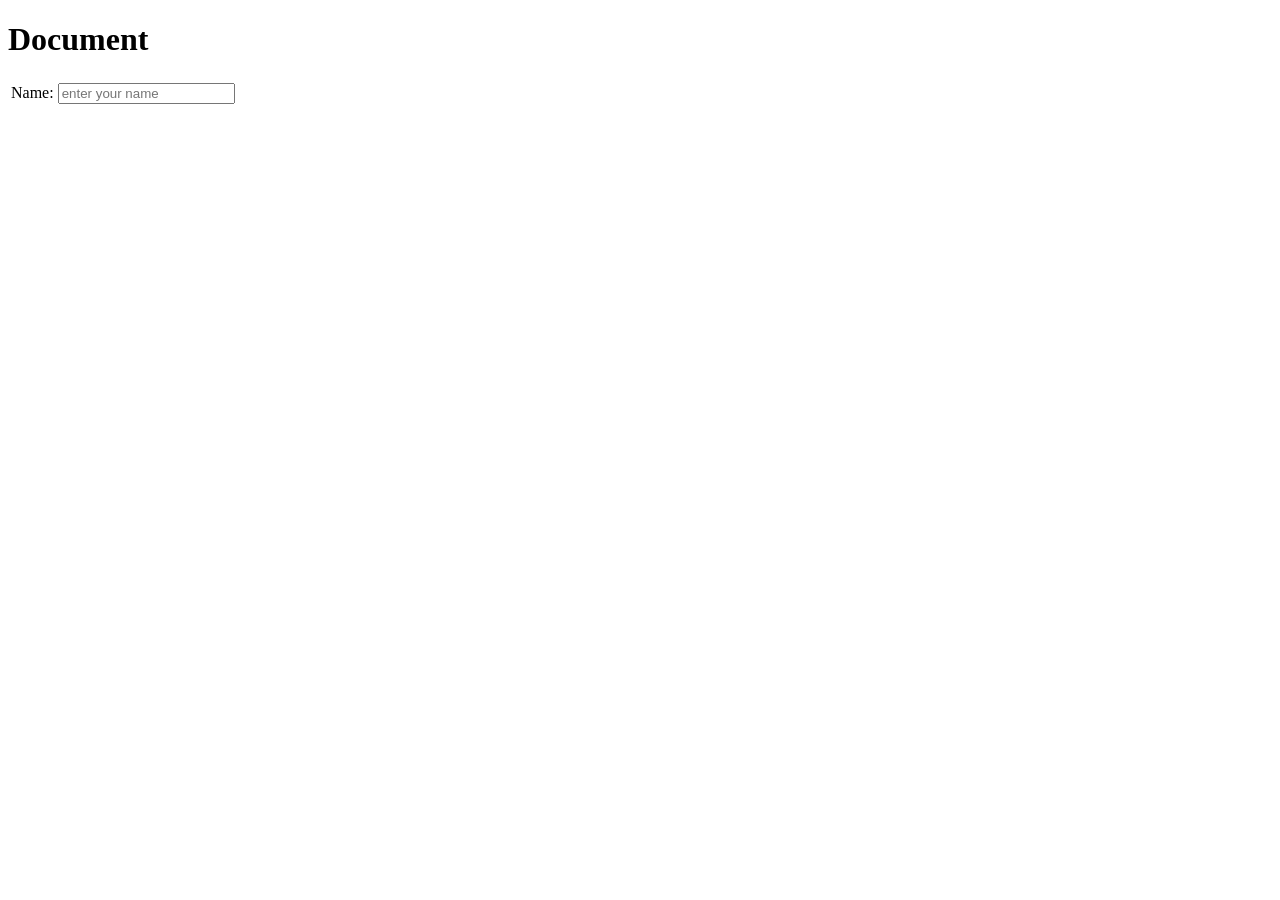
==== index.html @ bb8278ca "initialize web tech html with table" ====
<!DOCTYPE html>
<html lang="en">
<head>
  <meta charset="UTF-8">
  <meta name="viewport" content="width=device-width, initial-scale=1.0">
  <title>Document</title>
</head>
<body>
  <h1>Document</h1>

  <table>
    <tr>
      <td>
        <label for="name">Name:</label>
      <input type="text" name="name" id="name" placeholder="enter your name">
      </td>
    </tr>
  </table>
</body>
</html>
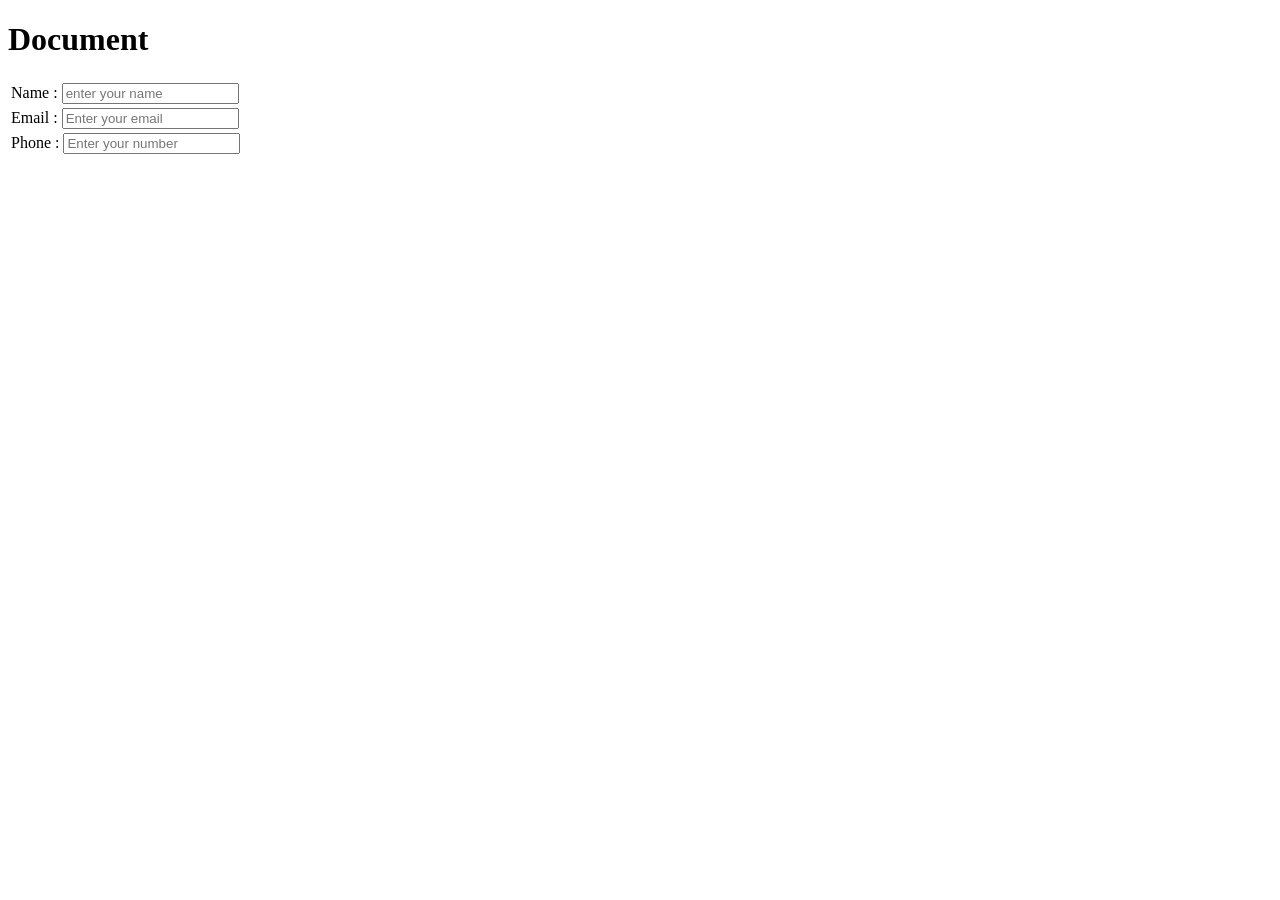
==== commit 0387a229: "feat: user table tag for form" ====
--- a/index.html
+++ b/index.html
@@ -11,10 +11,24 @@
   <table>
     <tr>
       <td>
-        <label for="name">Name:</label>
+        <label for="name">Name :</label>
       <input type="text" name="name" id="name" placeholder="enter your name">
       </td>
+  
     </tr>
+  <tr>
+      <td>
+        <label for="email">Email :</label>
+        <input type="email" name="email" id="email" placeholder="Enter your email">
+      </td>
+  </tr>
+  <tr>
+      <td>
+        <label for="number">Phone :</label>
+        <input type="number" name="number" id="number" placeholder="Enter your number">
+      </td>
+  </tr>
   </table>
+
 </body>
 </html>
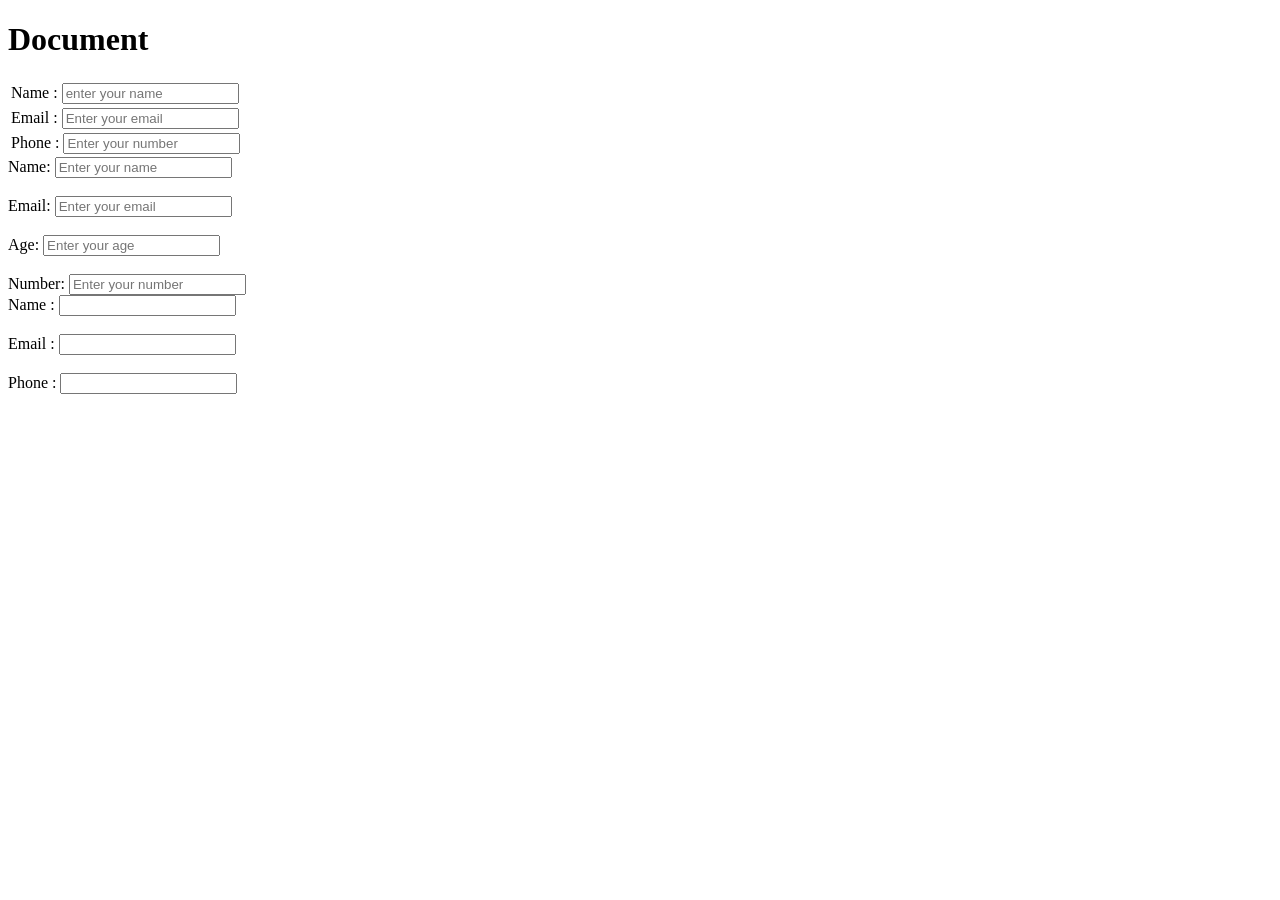
==== commit fa605e88: "feat: create form using form tag" ====
--- a/index.html
+++ b/index.html
@@ -30,5 +30,36 @@
   </tr>
   </table>
 
+  <form action="">
+    <label for="name">Name:</label>
+  <input type="text" name="name" id="name" placeholder="Enter your name">
+
+  <br><br>
+    <label for="email">Email:</label>
+    <input type="email" name="email" id="email" placeholder="Enter your email">
+
+    <br><br>
+      <label for="age">Age:</label>
+      <input type="text" name="age" id="age" placeholder="Enter your age">
+
+      <br> <br>
+      <label for="number">Number:</label>
+      <input type="number" name="number" id="number" placeholder="Enter your number">
+  </form>
+
+  <form>
+  <label for="name">Name :</label>
+  <input type="text" id="name" name="name">
+
+  <br><br>
+
+  <label for="email">Email :</label>
+  <input type="email" id="email" name="email">
+
+  <br><br>
+
+  <label for="phone">Phone :</label>
+  <input type="tel" id="phone" name="phone">
+</form>
 </body>
 </html>
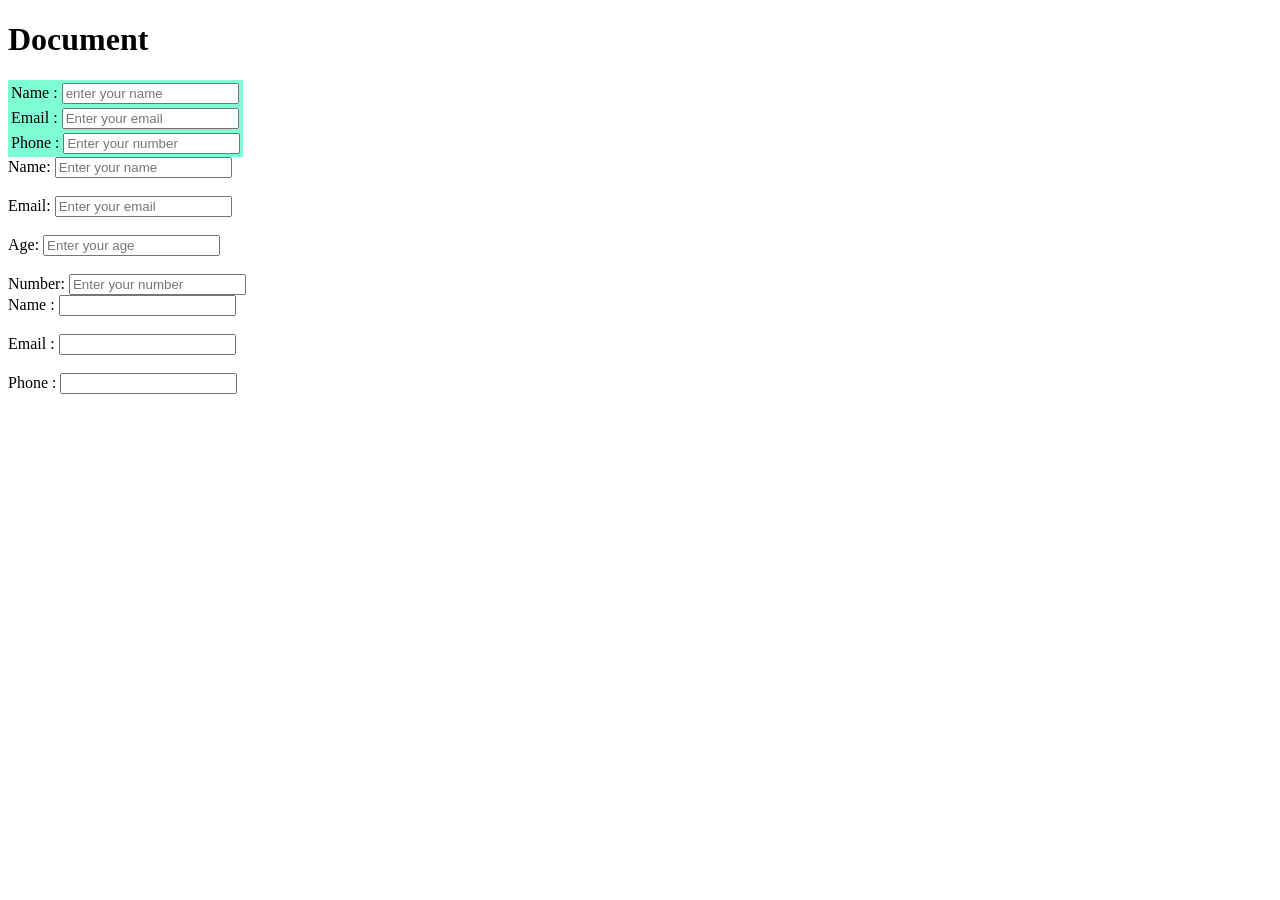
==== commit 81f56aea: "added css for design form" ====
--- a/index.html
+++ b/index.html
@@ -3,6 +3,8 @@
 <head>
   <meta charset="UTF-8">
   <meta name="viewport" content="width=device-width, initial-scale=1.0">
+  <link rel="stylesheet" href="style.css">
+
   <title>Document</title>
 </head>
 <body>
--- a/style.css
+++ b/style.css
@@ -0,0 +1,4 @@
+table{
+  background-color: aquamarine;
+  
+}
